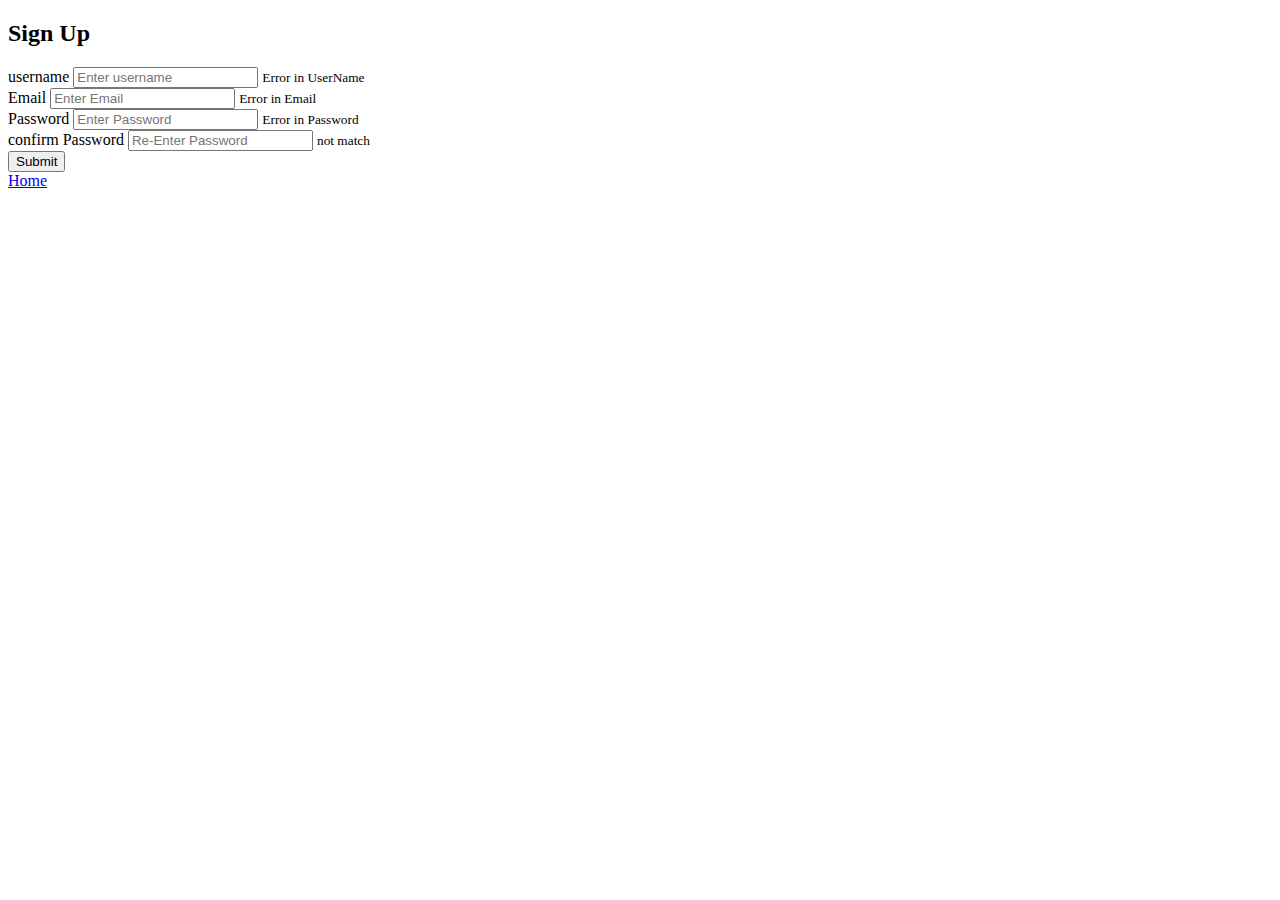
==== project01/index.html @ 01e2da24 "HTML for prjects1" ====
<!DOCTYPE html>
<html lang="en">
<head>
    <meta charset="UTF-8">
    <meta name="viewport" content="width=device-width, initial-scale=1.0">
    <link rel="stylesheet" href="style.css">
    <title>HTML form validation</title>
</head>
<body>
    <div class="container">
        <form id="form" class="form">
            <h2>Sign Up</h2>
            <div class="form-control">
                <label for="username">username</label>
                <input type="text" id="username" placeholder="Enter username">
                <small>Error in UserName</small>
            </div>
            <div class="form-control">
                <label for="Email">Email</label>
                <input type="text" id="Email" placeholder="Enter Email">
                <small>Error in Email</small>
            </div>
            <div class="form-control">
                <label for="Password">Password</label>
                <input type="password" id="Password" placeholder="Enter Password">
                <small>Error in Password</small>
            </div>
            <div class="form-control">
                <label for="confirm Password">confirm Password</label>
                <input type="password" id="Password2" placeholder="Re-Enter Password">
                <small>not match</small>
            </div>
            <button>Submit</button>
        </form>
        <a href="../index.html">Home</a>
    </div>
    <script src="index.js"></script>
</body>
</html>
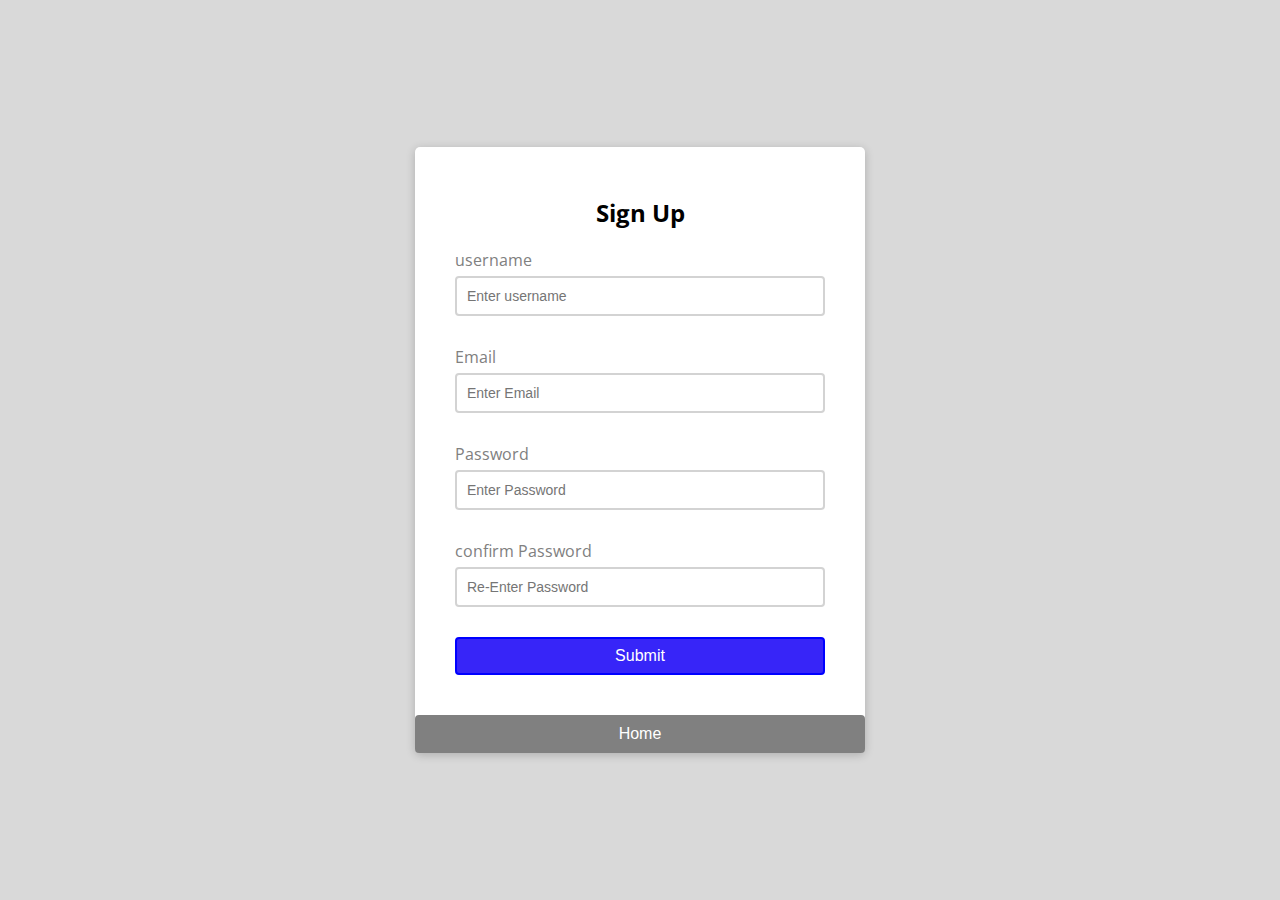
==== commit 6954e9a7: "project 1 css completed" ====
--- a/project01/index.html
+++ b/project01/index.html
@@ -31,8 +31,12 @@
                 <small>not match</small>
             </div>
             <button>Submit</button>
+
         </form>
-        <a href="../index.html">Home</a>
+        <a href="../index.html">
+            <button class="home">Home</button>
+            </a>
+        
     </div>
     <script src="index.js"></script>
 </body>
--- a/project01/style.css
+++ b/project01/style.css
@@ -0,0 +1,112 @@
+@import url('https://fonts.googleapis.com/css2?family=Open+Sans&display=swap');
+
+:root {
+    --success-color:limegreen;
+    --error-color:orangered;
+}
+
+
+
+*{
+    box-sizing: border-box;
+}
+
+body {
+    background-color:hsla(0, 0%, 50%, 0.3);
+    font-family:'open sans' , 'sans-serif';
+    display: flex;
+    align-items: center;
+    justify-content: center;
+    min-height: 100vh;
+    margin: 0;
+}
+
+.container {
+    background-color: #fff;
+    border-radius: 5px;
+    box-shadow: 0 2px 10px rgba(0,0,0, 0.2);
+    width: 450px;
+}
+
+h2 {
+    text-align: center;
+    margin-bottom: 20px;
+}
+
+.form {
+    padding: 30px 40px;
+}
+
+.form-control {
+    margin-bottom: 10px;
+    padding-bottom: 20px;
+    position: relative;
+}
+
+.form-control label {
+    color: gray;
+    display: block;
+    margin-bottom: 5px;
+}
+
+.form-control input {
+    border: 2px solid lightgray;
+    border-radius: 4px;
+    display: block;
+    width: 100%;
+    padding: 10px;
+    font-size: 14px;
+}
+
+.form-control input:focus {
+    outline: 0;
+    border-color: gray;
+}
+
+.form-control.success input {
+    border-color: var(--success-color);
+}
+.form-control.error input {
+    border-color: var(--error-color) ;
+}
+
+.form-control small{
+    color: var(--error-color);
+    position: absolute;
+    bottom: 0;
+    left: 0;
+    visibility: hidden;
+}
+
+.form-control.error small{
+    visibility: visible;
+}
+
+.form button {
+    cursor: pointer;
+    background-color: #3725f8;
+    border: 2px solid blue;
+    border-radius: 4px;
+    color: #fff;
+    display: block;
+    font-size: 16px;
+    padding: 8px;
+    margin-top: 10px;
+    width: 100%;
+}
+
+button.home {
+    cursor: pointer;
+    background-color:gray;
+    border: 2px solid gray;
+    border-radius: 4px;
+    color: #fff;
+    display: block;
+    font-size: 16px;
+    padding: 8px;
+    margin-top: 10px;
+    width: 100%;
+}
+a {
+    text-decoration: none;
+}
